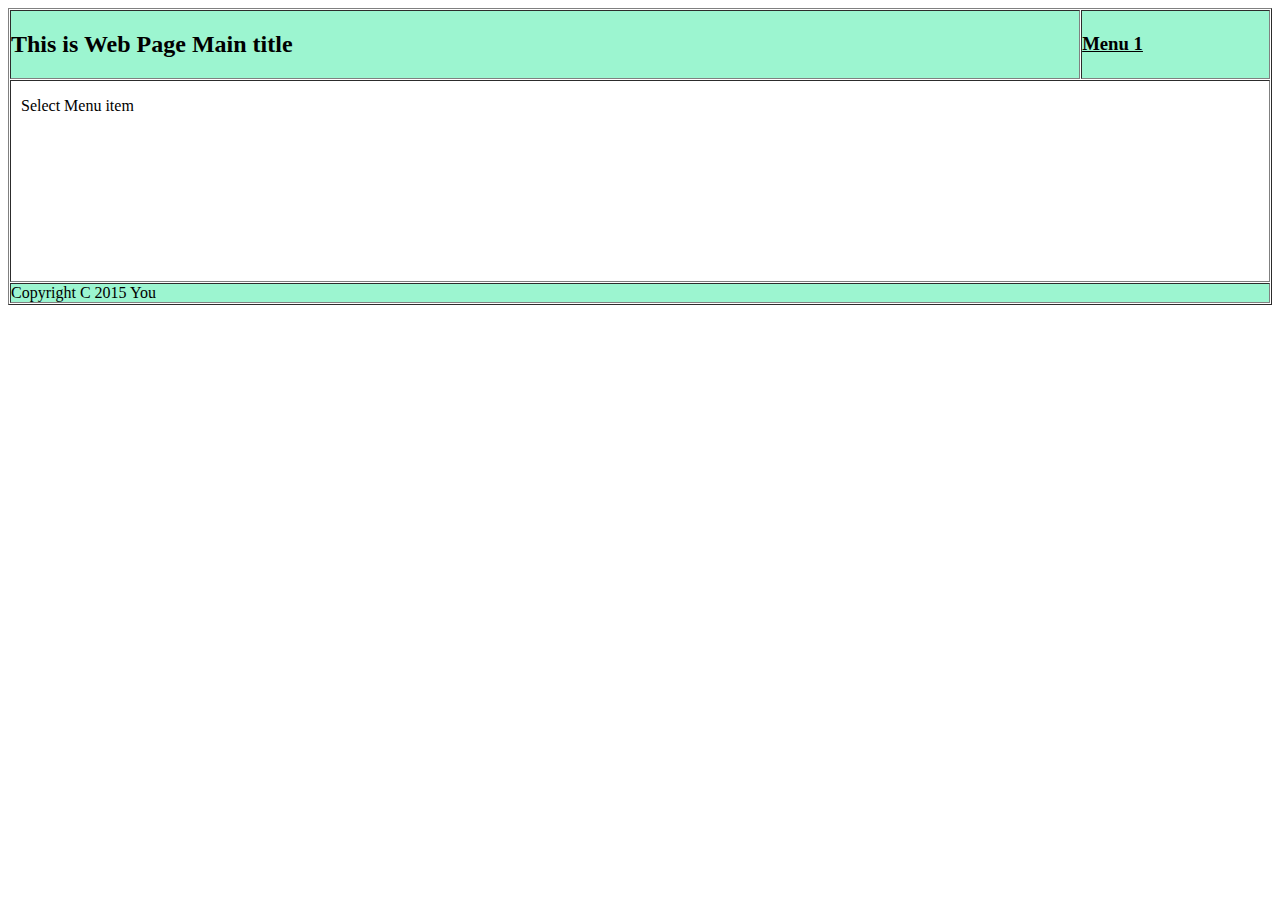
==== index.html @ f20a2463 "first commit" ====
<!DOCTYPE html> 
  <head>
    <meta charset="utf-8">
    <title> This is Web Page Main title </title>
    <link rel="stylesheet" href="style.css">
  </head>
  <body>
    <table border="1"  cellpadding="0" cellspacing="1" height="50%" width="100%">
     <tr>
      <td bgcolor="#9CF5D0" width="85%"><h2>This is Web Page Main title</h2></td>
      <td bgcolor="#9CF5D0" width="20%"><h3><u><a>Menu 1</a></u></h3></td>
      </tr>
      <tr>
       <td  valign="top" height="200px" colspan="2" ><p style="margin-left: 10px" >Select Menu item</p></td>
      </tr>

       <tr>
       <td colspan="2" bgcolor="#9CF5D0">Copyright C 2015 You</td>
      </tr>
     
  </table> 




</body>
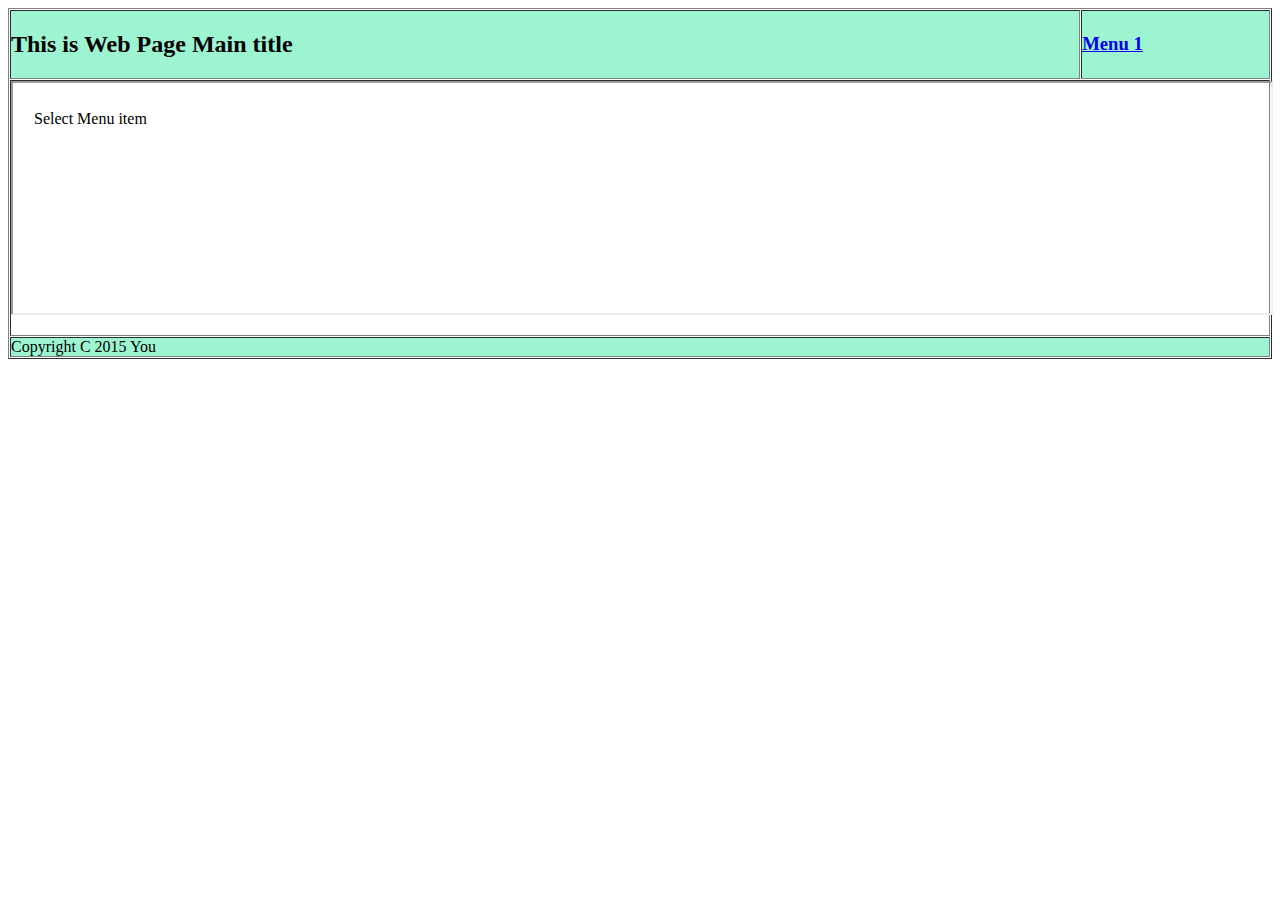
==== commit 4ed7eede: "some message" ====
--- a/index.html
+++ b/index.html
@@ -6,16 +6,18 @@
   </head>
   <body>
     <table border="1"  cellpadding="0" cellspacing="1" height="50%" width="100%">
-     <tr>
-      <td bgcolor="#9CF5D0" width="85%"><h2>This is Web Page Main title</h2></td>
-      <td bgcolor="#9CF5D0" width="20%"><h3><u><a>Menu 1</a></u></h3></td>
+      <tr>
+           <td bgcolor="#9CF5D0" width="85%"><h2>This is Web Page Main title</h2></td>
+           <td bgcolor="#9CF5D0" width="20%"><h3><u><a href="menu 1.html" target="frame"> Menu 1 </a></button></u></h3></td>
       </tr>
       <tr>
-       <td  valign="top" height="200px" colspan="2" ><p style="margin-left: 10px" >Select Menu item</p></td>
+            <td colspan="2" ><iframe name="frame" src="Frame 1.html" width="100%" height="230">
+       
+            </iframe><p style="margin-left: 10px" sandbox ></p></td>
+         
       </tr>
-
-       <tr>
-       <td colspan="2" bgcolor="#9CF5D0">Copyright C 2015 You</td>
+      <tr>
+        <td  colspan="2" bgcolor="#9CF5D0">Copyright C 2015 You</td>
       </tr>
      
   </table> 
